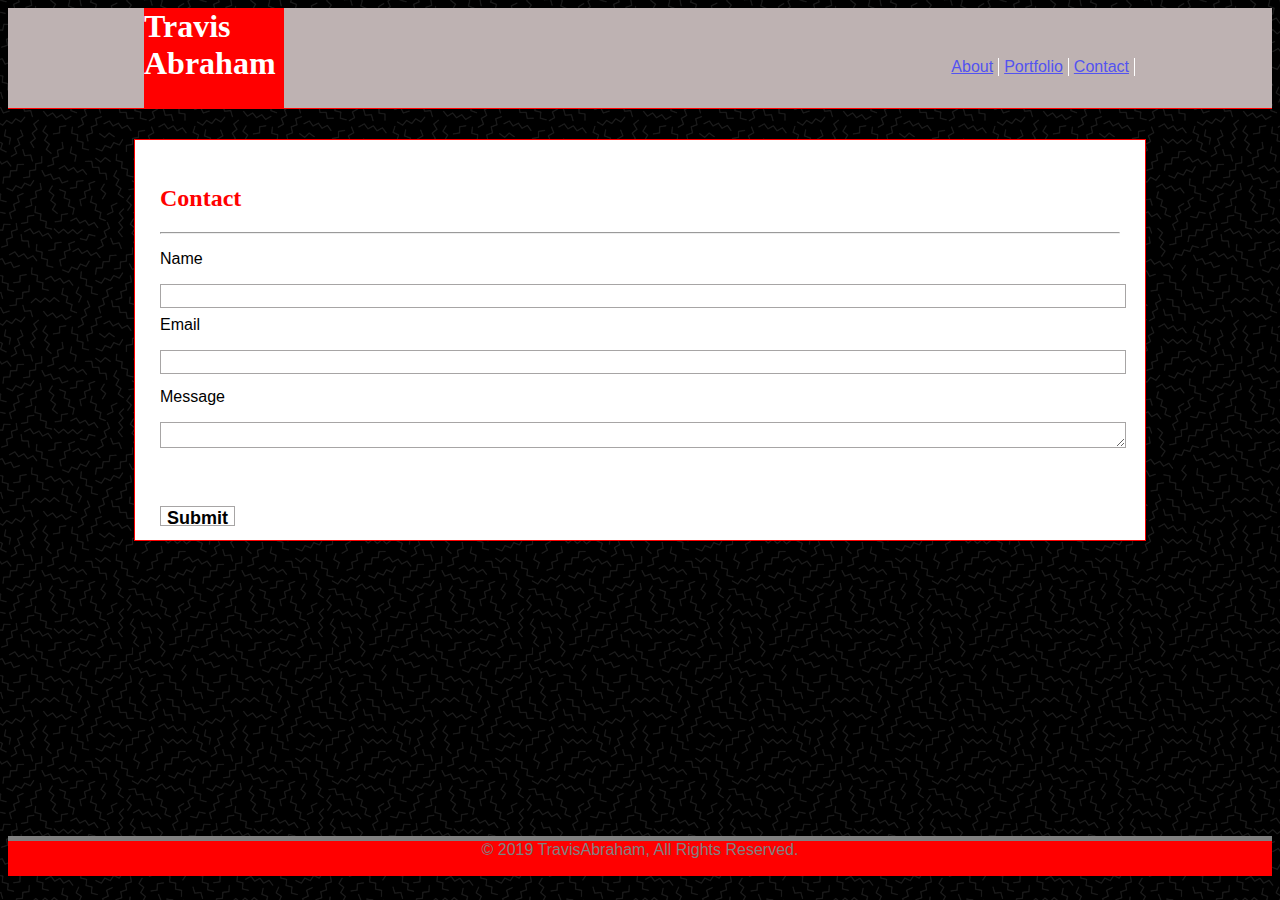
==== contact.html @ d678d830 "removed list from images on portfolio, made hover links for form button and links" ====
<!DOCTYPE html>
<html lang="en-us">

<head>
    <meta charset="UTF-8">
    <title>Contact</title>
    <link rel="stylesheet" type="text/css" href="assets/css/style.css" />
</head>

<body>
        <header>
                <div class="header-container">
                    <div class="logo">
                        <h1>Travis Abraham</h1>
                    </div>
                    <nav>
                        <ul class="navs">
                            <li class="links">
                            <a href="contact.html">Contact</a>
                                </li>
                            <li class="links">
                                <a href="Portfolio.html">Portfolio</a>
                            </li>
                            <li class="links">
                                <a href="index.html">About</a>
                            </li>
                        </ul>
                    </nav>
                </div>
            </header>
   

    <div class="main">
    <div class="contact-form">
            <h2>Contact</h2>
            <hr>
        <form id="contact-form" method="POST" action="">
            <div class="Name">
                <p>Name</p>
            <input name="name" type="text" class="form-control" placeholder="" required><br>
            </div>
            <div class="email">
                <p>Email</p>   
            <input name="email" type="email" class="form-control" placeholder="" required>
            </div>
            <br>
            <div class="Message">
                <p>Message</p>
            <textarea name="message" class="form-control" placeholder="" rows="4" required></textarea>
            </div>
            <br>
            <div class="submit">
            <input type="submit" class="form-control submit" value="Submit">
            </div>
        </form>
        </div>
    </div>

    <div id="footer-container">
        <div id="fill">

        </div>
    </div>
<footer id="footer">
    &copy; 2019 TravisAbraham, All Rights Reserved.
</footer>
</body>
</html>
---- assets/css/style.css ----
body {
    font-family: Arial, Helvetica, sans-serif;
    background-image:url(../images/memphis-mini-dark/memphis-mini-dark/memphis-mini-dark.png)
}

.selfie {
    float: left;
    padding: 2%;
}

header {
  width: 100%;
  position: relative;
  height: 100px;
  background-color: #beb2b2;
  border-bottom: 1px red solid;
}

.header-container {
  margin: 0 auto;
  width: 960px;
}

nav {
    float: left;
    width: 70%;
    position: relative;
    text-align: right;
}



.navs {
  list-style-type: none;
  display: block;
  position: relative;
  top: 34px;
  bottom: 40px;
  left: 15px;
  right: 69px;
}

.links {
  float: right;
  margin: 0px;
  border-right: 1px solid white;
  padding: 0 5px;
}

a:link {
  color: rgb(83, 83, 240);
}

a:visited {
  color: yellow;
}

a:hover {
  color: red;
}

.logo {
  left: -15px;
  float: left;
  width: 30%;
  position: relative;
  font-family: 'Times New Roman', Times, serif;
}

.main {
    background-color: #ffffff;
    height: 350px;
    width: 960px;
    margin: 0 auto;
    padding: 25px;
    border-color: red;
    border-width: 1px;
    border-style: solid;
    display: block;
    position: relative;
    top: 30px;
}

.maincontact {
  background-color: #ffffff;
  height: 500px;
  width: 960px;
  margin: 0 auto;
  padding: 25px;
  border-color: red;
  border-width: 1px;
  border-style: solid;
  display: block;
  position: relative;
  top: 30px;
}

.portfolio {
    background-color: #ffffff;
    display: block;
    position: relative;
    margin: 0 auto;
    padding: 15px;
    border-width: 1px;
    border-style: solid;
    top: 20px;
    border-color: red;
    width: 960px;
    height: 500px;
}

h1 {
    color: #ffffff;
    background-color: red;
    width: 140px;
    height: 100px;
    display: block;
    margin-block-start: 0px;
    margin-block-end: -5px;
    margin-inline-start: -1px;
}

h2 {
    color: red;
    font-family: 'Times New Roman', Times, serif;
}

#footer-container {
  min-height: 100%
}

#fill {
  overflow: auto;
  padding-bottom: 20px;

}

footer {
  background-color: red;
  color: grey;
  position: relative;
  height: 35px;
  margin-top: 305px;
  clear: both;
  width: 100%;
  border-top: 5px grey solid;
  text-align: center;
}

.form-control {
  position: relative;
  width: 960px;
  height: 20px;
  background: white;
  border: 1px rgb(167, 165, 165) solid;
  color: rgb(167, 165, 165);
  font-size: 18px;
  margin-bottom: 0px;
}

.Name {
  height: 50px;
}

.Email {
  height: 50px;
}

.Message {
  Height: 100px;
  margin-top: -20px;
}

.submit {
  width: 75px;
  border-color: rgb(167, 165, 165);
  color: black;
  font-size: 18px;
  font-weight: bold;
  height: 20px;
}

form .submit:hover{
  background-color: orange;
}
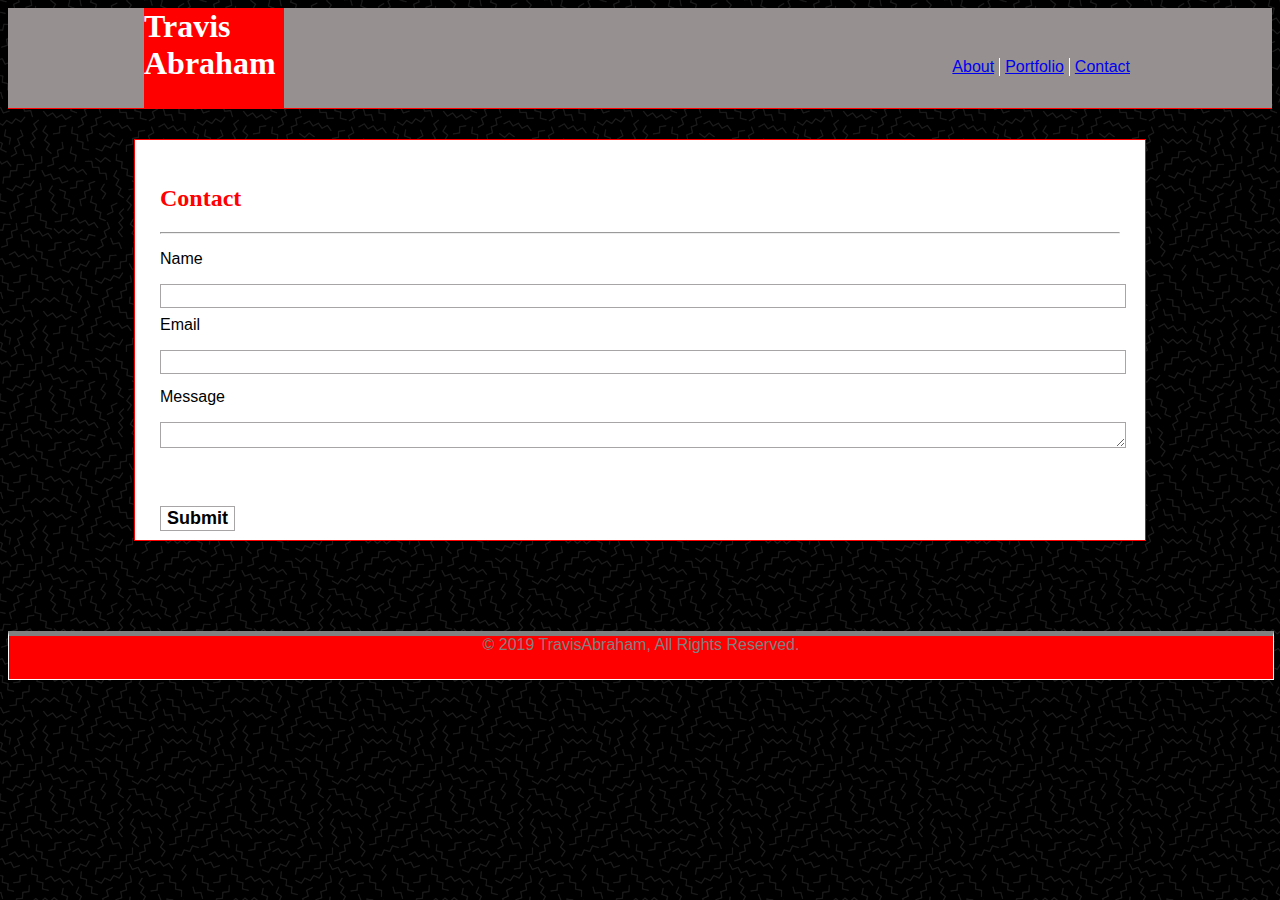
==== commit 4503a59c: "fixed border at end of links, added li style for contact link changed button size" ====
--- a/contact.html
+++ b/contact.html
@@ -15,7 +15,7 @@
                     </div>
                     <nav>
                         <ul class="navs">
-                            <li class="links">
+                            <li>
                             <a href="contact.html">Contact</a>
                                 </li>
                             <li class="links">
--- a/assets/css/style.css
+++ b/assets/css/style.css
@@ -12,7 +12,7 @@
   width: 100%;
   position: relative;
   height: 100px;
-  background-color: #beb2b2;
+  background-color: #969090;
   border-bottom: 1px red solid;
 }
 
@@ -47,8 +47,11 @@
   padding: 0 5px;
 }
 
-a:link {
-  color: rgb(83, 83, 240);
+li {
+  float: right;
+  margin: 0px;
+  border: none;
+  padding: 0 5px;
 }
 
 a:visited {
@@ -106,7 +109,7 @@
     top: 20px;
     border-color: red;
     width: 960px;
-    height: 500px;
+    height: 800px;
 }
 
 h1 {
@@ -139,10 +142,11 @@
   background-color: red;
   color: grey;
   position: relative;
-  height: 35px;
-  margin-top: 305px;
+  height: 43px;
+  margin-top: 100px;
   clear: both;
   width: 100%;
+  border: 1px white solid;
   border-top: 5px grey solid;
   text-align: center;
 }
@@ -177,9 +181,49 @@
   color: black;
   font-size: 18px;
   font-weight: bold;
-  height: 20px;
+  height: 25px;
 }
 
 form .submit:hover{
   background-color: orange;
+}
+
+figure {
+  width: 200px;
+  height: 200px;
+  display: block;
+  position: relative;
+  float: left;
+  background-repeat: no-repeat;
+  background-position: center;
+  background-size: cover;
+  margin: 21px;
+}
+
+figcaption {
+  position: absolute;
+  bottom: 5px;
+  width: 100%;
+  font-family: Arial, Helvetica, sans-serif;
+  font-size: 20px;
+  background-color: red;
+  text-align: center;
+  color: white;
+  font-weight: bold;
+  height: 50px;
+}
+
+.rwt {
+  left: 242px;
+  bottom: 4px;
+}
+
+.rps {
+  top: 230px;
+  right: 242px;
+}
+
+.trivia {
+  right: 484px;
+  top: 238px;
 }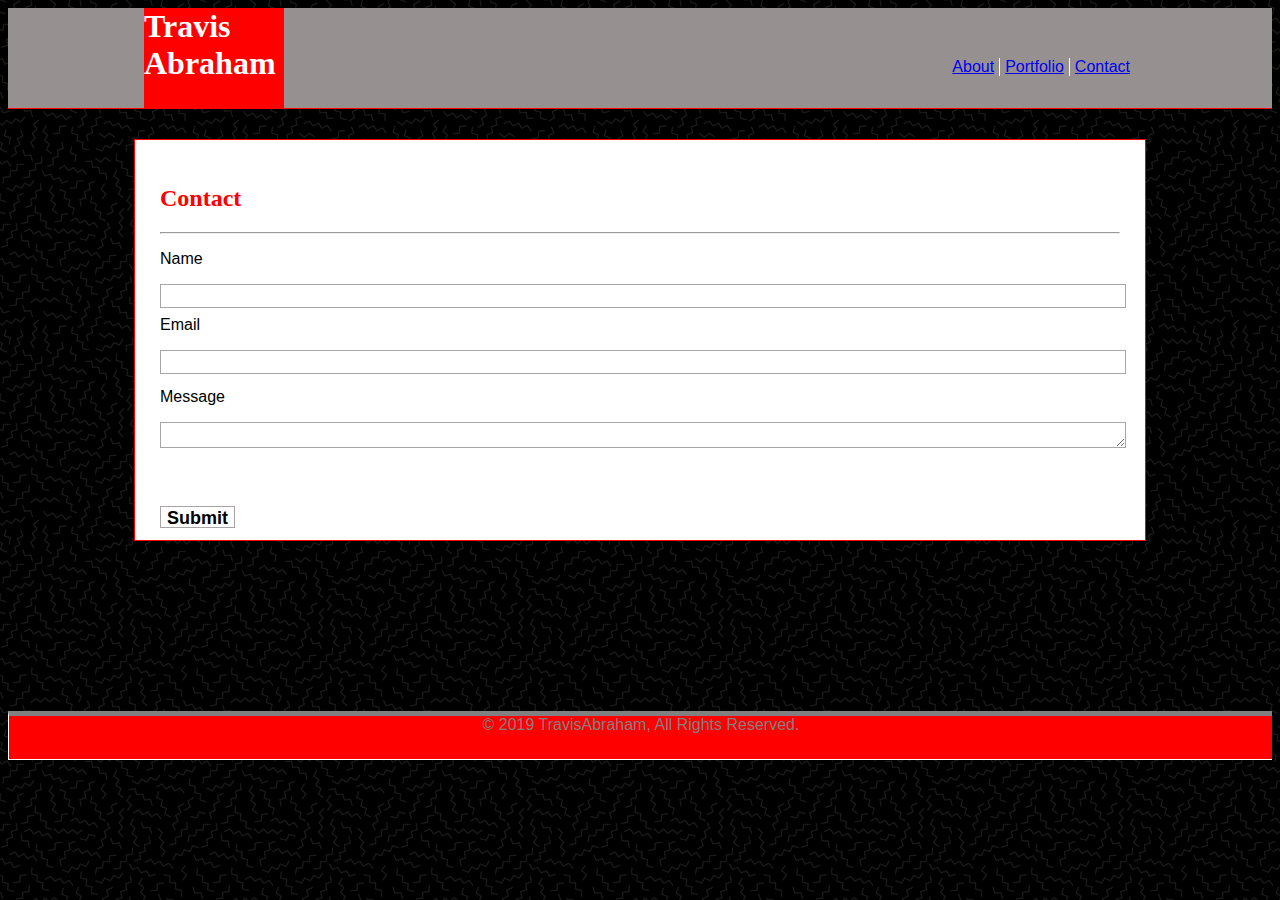
==== commit 954c705a: "footer put into footer container" ====
--- a/contact.html
+++ b/contact.html
@@ -58,11 +58,9 @@
 
     <div id="footer-container">
         <div id="fill">
-
+            <footer id="footer">
+                &copy; 2019 TravisAbraham, All Rights Reserved.
+            </footer>
         </div>
-    </div>
-<footer id="footer">
-    &copy; 2019 TravisAbraham, All Rights Reserved.
-</footer>
 </body>
 </html>--- a/assets/css/style.css
+++ b/assets/css/style.css
@@ -143,7 +143,7 @@
   color: grey;
   position: relative;
   height: 43px;
-  margin-top: 100px;
+  margin-top: 200px;
   clear: both;
   width: 100%;
   border: 1px white solid;
@@ -181,7 +181,7 @@
   color: black;
   font-size: 18px;
   font-weight: bold;
-  height: 25px;
+  height: 22px;
 }
 
 form .submit:hover{
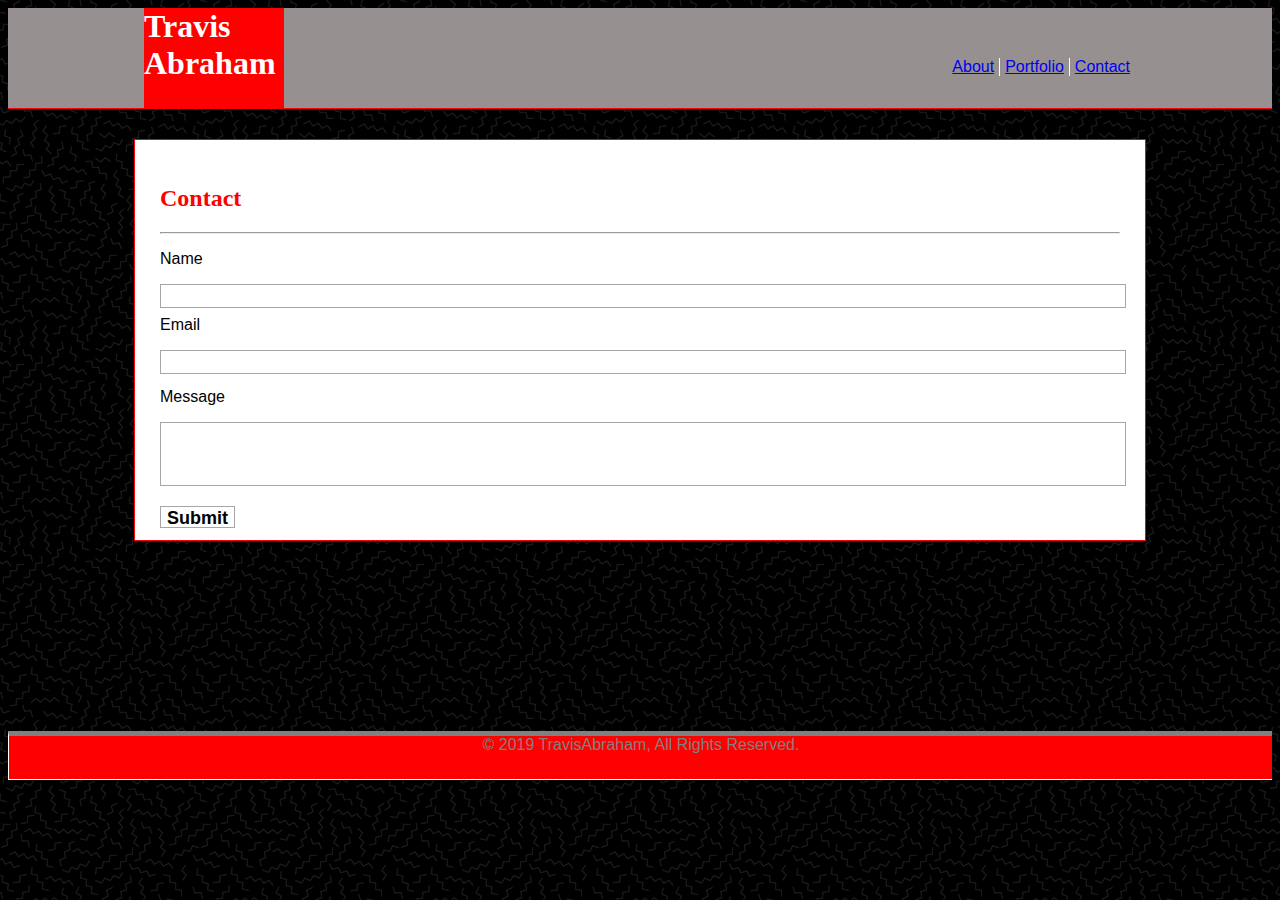
==== commit b4b95f42: "Message form fixed" ====
--- a/contact.html
+++ b/contact.html
@@ -45,14 +45,15 @@
             </div>
             <br>
             <div class="Message">
-                <p>Message</p>
-            <textarea name="message" class="form-control" placeholder="" rows="4" required></textarea>
+                <p>Message</p></form>
+        <form id="message-form" method="POST" action="">
+           <input name="message" class="message-form" placeholder="" rows="4" required></form>
             </div>
             <br>
             <div class="submit">
             <input type="submit" class="form-control submit" value="Submit">
             </div>
-        </form>
+        
         </div>
     </div>
 
--- a/assets/css/style.css
+++ b/assets/css/style.css
@@ -145,6 +145,7 @@
   height: 43px;
   margin-top: 200px;
   clear: both;
+  bottom: -20px;
   width: 100%;
   border: 1px white solid;
   border-top: 5px grey solid;
@@ -173,6 +174,17 @@
 .Message {
   Height: 100px;
   margin-top: -20px;
+}
+
+.message-form {
+  position: relative;
+  width: 960px;
+  height: 60px;
+  background: white;
+  border: 1px rgb(167, 165, 165) solid;
+  color: rgb(167, 165, 165);
+  font-size: 18px;
+  margin-bottom: 0px;
 }
 
 .submit {
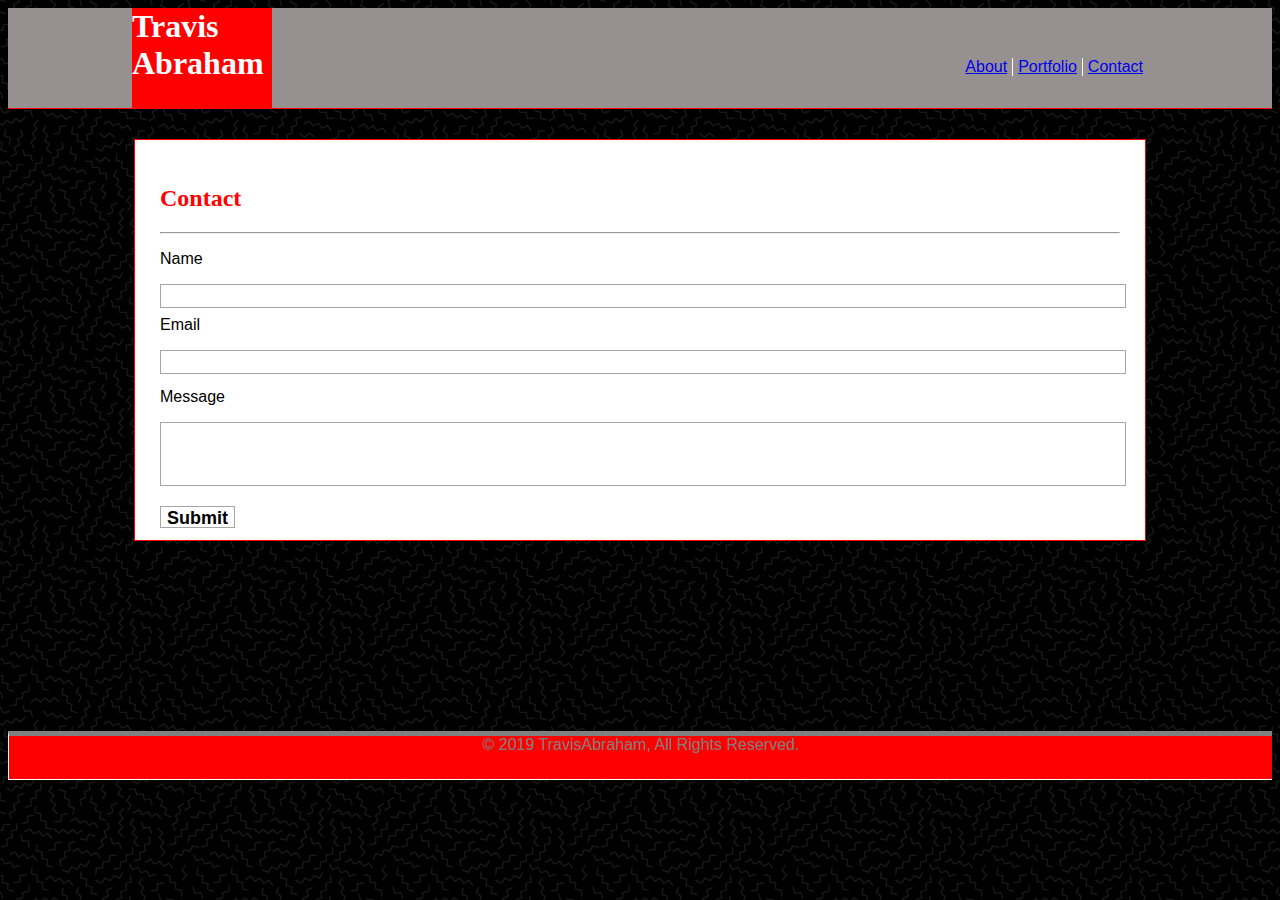
==== commit 776b969d: "fixed nav container and contact type" ====
--- a/contact.html
+++ b/contact.html
@@ -47,11 +47,12 @@
             <div class="Message">
                 <p>Message</p></form>
         <form id="message-form" method="POST" action="">
-           <input name="message" class="message-form" placeholder="" rows="4" required></form>
+           <input name="message" type="text" class="message-form" placeholder="" rows="4" required></form>
             </div>
             <br>
+            <form id="contact-form" method="POST" action="">
             <div class="submit">
-            <input type="submit" class="form-control submit" value="Submit">
+            <input type="submit" class="form-control submit" value="Submit"></form>
             </div>
         
         </div>
--- a/assets/css/style.css
+++ b/assets/css/style.css
@@ -23,7 +23,9 @@
 
 nav {
     float: left;
-    width: 70%;
+    width: 250px;
+    height: 0px;
+    left: 480px;
     position: relative;
     text-align: right;
 }
@@ -36,7 +38,7 @@
   position: relative;
   top: 34px;
   bottom: 40px;
-  left: 15px;
+  left: 132px;
   right: 69px;
 }
 
@@ -63,11 +65,13 @@
 }
 
 .logo {
-  left: -15px;
+  left: -13px;
   float: left;
-  width: 30%;
+  width: 140px;
+  height: 100px;
   position: relative;
   font-family: 'Times New Roman', Times, serif;
+  margin-inline-start: -14px;
 }
 
 .main {
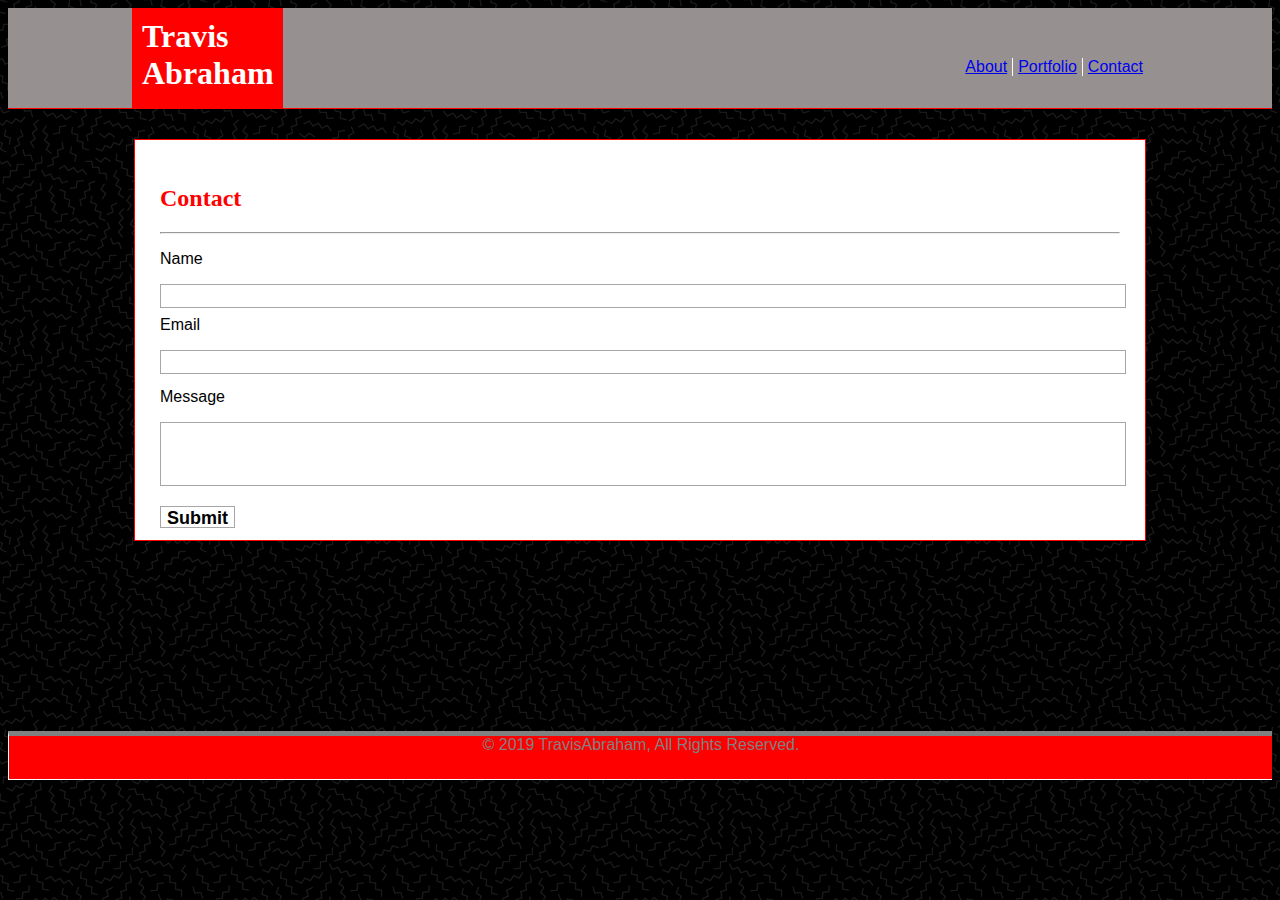
==== commit 005fe7ce: "matched link for portfolio tag (no capital P in file name)" ====
--- a/contact.html
+++ b/contact.html
@@ -19,7 +19,7 @@
                             <a href="contact.html">Contact</a>
                                 </li>
                             <li class="links">
-                                <a href="Portfolio.html">Portfolio</a>
+                                <a href="portfolio.html">Portfolio</a>
                             </li>
                             <li class="links">
                                 <a href="index.html">About</a>
--- a/assets/css/style.css
+++ b/assets/css/style.css
@@ -119,8 +119,9 @@
 h1 {
     color: #ffffff;
     background-color: red;
-    width: 140px;
-    height: 100px;
+    padding: 10px;
+    width: 131px;
+    height: 80px;
     display: block;
     margin-block-start: 0px;
     margin-block-end: -5px;
@@ -218,15 +219,16 @@
 
 figcaption {
   position: absolute;
-  bottom: 5px;
-  width: 100%;
+  bottom: 10px;
+  width: 90%;
   font-family: Arial, Helvetica, sans-serif;
-  font-size: 20px;
+  font-size: 18px;
   background-color: red;
   text-align: center;
   color: white;
   font-weight: bold;
-  height: 50px;
+  height: 33px;
+  padding: 10px;
 }
 
 .rwt {
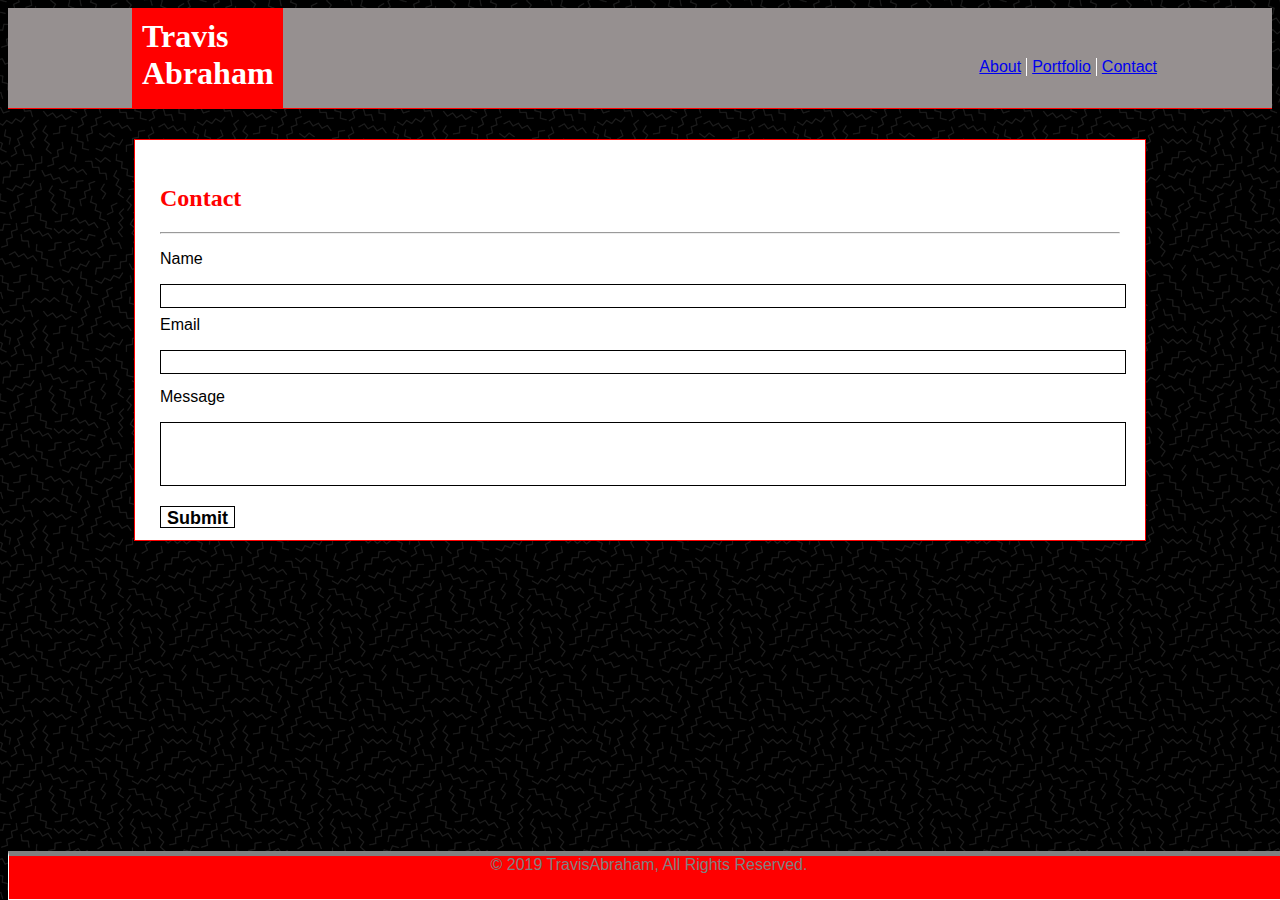
==== commit 8062d31a: "fixed divs on footer container" ====
--- a/contact.html
+++ b/contact.html
@@ -57,12 +57,12 @@
         
         </div>
     </div>
-
+    
     <div id="footer-container">
-        <div id="fill">
+            <div id="fill">
             <footer id="footer">
                 &copy; 2019 TravisAbraham, All Rights Reserved.
             </footer>
-        </div>
+        </div></div>
 </body>
 </html>--- a/assets/css/style.css
+++ b/assets/css/style.css
@@ -24,7 +24,6 @@
 nav {
     float: left;
     width: 250px;
-    height: 0px;
     left: 480px;
     position: relative;
     text-align: right;
@@ -44,14 +43,12 @@
 
 .links {
   float: right;
-  margin: 0px;
   border-right: 1px solid white;
   padding: 0 5px;
 }
 
 li {
   float: right;
-  margin: 0px;
   border: none;
   padding: 0 5px;
 }
@@ -65,13 +62,13 @@
 }
 
 .logo {
-  left: -13px;
+  left: -28px;
   float: left;
+  bottom: 21px;
   width: 140px;
   height: 100px;
   position: relative;
   font-family: 'Times New Roman', Times, serif;
-  margin-inline-start: -14px;
 }
 
 .main {
@@ -80,9 +77,7 @@
     width: 960px;
     margin: 0 auto;
     padding: 25px;
-    border-color: red;
-    border-width: 1px;
-    border-style: solid;
+    border: solid 1px red;
     display: block;
     position: relative;
     top: 30px;
@@ -93,6 +88,19 @@
   height: 500px;
   width: 960px;
   margin: 0 auto;
+  padding: 25px;
+  border: solid 1px red;
+  display: block;
+  position: relative;
+  top: 30px;
+}
+
+.portfolio {
+  background-color: #ffffff;
+  height: 800px;
+  width: 960px;
+  margin: 0 auto;
+  margin-bottom: 100px;
   padding: 25px;
   border-color: red;
   border-width: 1px;
@@ -100,20 +108,6 @@
   display: block;
   position: relative;
   top: 30px;
-}
-
-.portfolio {
-    background-color: #ffffff;
-    display: block;
-    position: relative;
-    margin: 0 auto;
-    padding: 15px;
-    border-width: 1px;
-    border-style: solid;
-    top: 20px;
-    border-color: red;
-    width: 960px;
-    height: 800px;
 }
 
 h1 {
@@ -123,9 +117,7 @@
     width: 131px;
     height: 80px;
     display: block;
-    margin-block-start: 0px;
-    margin-block-end: -5px;
-    margin-inline-start: -1px;
+    position: relative;
 }
 
 h2 {
@@ -139,18 +131,17 @@
 
 #fill {
   overflow: auto;
-  padding-bottom: 20px;
+  top: 150px;
 
 }
 
 footer {
   background-color: red;
   color: grey;
-  position: relative;
+  position: fixed;
   height: 43px;
-  margin-top: 200px;
   clear: both;
-  bottom: -20px;
+  bottom: 0px;
   width: 100%;
   border: 1px white solid;
   border-top: 5px grey solid;
@@ -162,10 +153,9 @@
   width: 960px;
   height: 20px;
   background: white;
-  border: 1px rgb(167, 165, 165) solid;
-  color: rgb(167, 165, 165);
-  font-size: 18px;
-  margin-bottom: 0px;
+  border: 1px black solid;
+  color: black;
+  font-size: 18px;
 }
 
 .Name {
@@ -186,15 +176,14 @@
   width: 960px;
   height: 60px;
   background: white;
-  border: 1px rgb(167, 165, 165) solid;
-  color: rgb(167, 165, 165);
-  font-size: 18px;
-  margin-bottom: 0px;
+  border: 1px black solid;
+  color: black;
+  font-size: 18px;
 }
 
 .submit {
   width: 75px;
-  border-color: rgb(167, 165, 165);
+  border-color: black;
   color: black;
   font-size: 18px;
   font-weight: bold;
